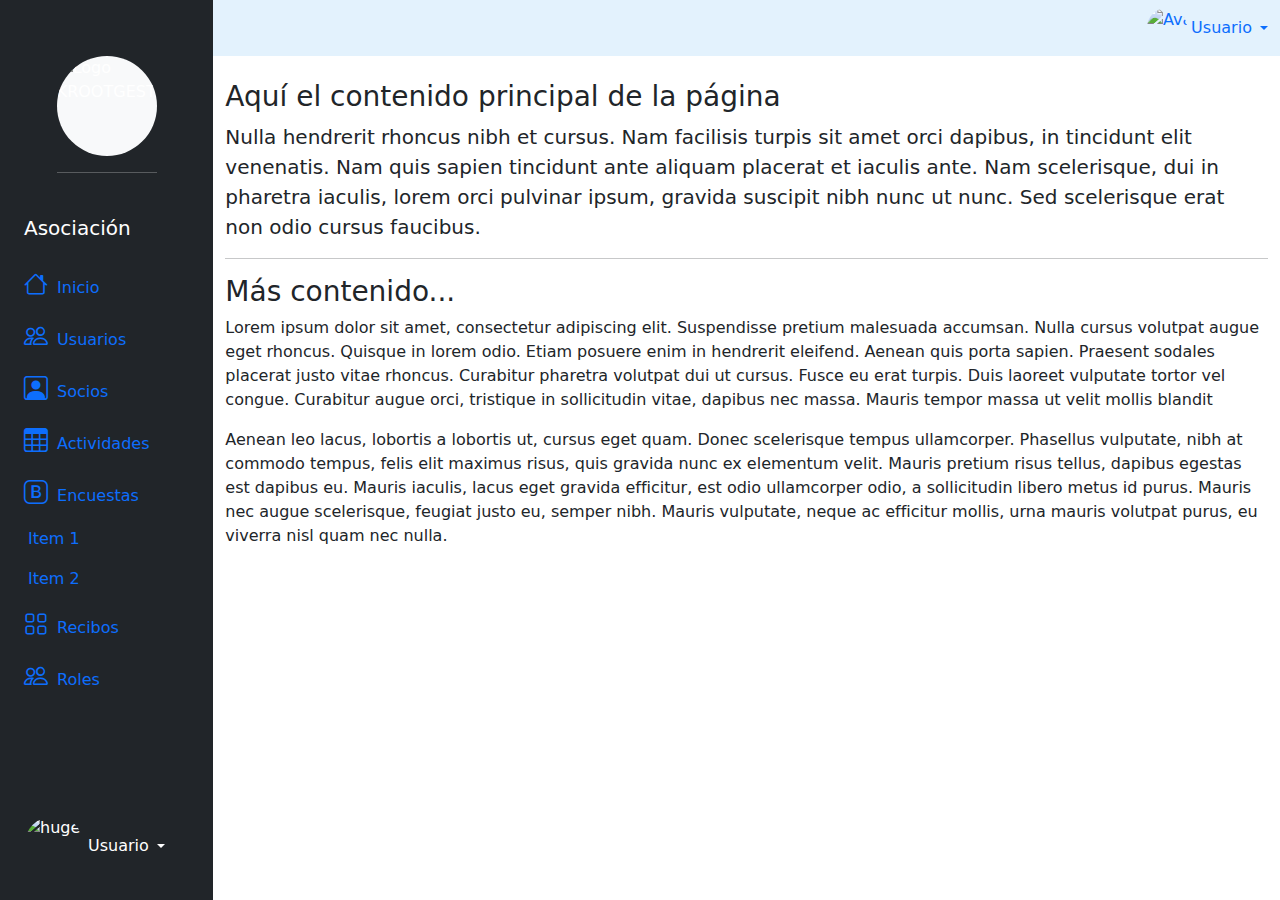
==== src/main/resources/templates/index.html @ a4708b6d "Inicio v1.0" ====
<!--/*  - 10/5/22 19:18 */-->
<!DOCTYPE html>
<html lang="es" xmlns:th="http://www.thymeleaf.org">
<head>
    <title>KRootGestion</title>
    <meta charset="UTF-8">
    <!-- Bootstrap 5 -->
    <link rel="stylesheet" href="https://cdn.jsdelivr.net/npm/bootstrap@5.1.3/dist/css/bootstrap.min.css"/>
    <link rel="stylesheet" href="https://cdn.jsdelivr.net/npm/bootstrap-icons@1.8.1/font/bootstrap-icons.css"/>
    <!-- Estilos css -->
    <link rel="stylesheet" th:href="@{/css/estilos.css}" />
</head>

<body>
<div class="container-fluid">
    <div class="row flex-nowrap">
        <!-- Sidebar -->
        <div class="col-auto col-md-3 col-xl-2 px-sm-2 px-0 bg-dark" id="sidebar-menu">

            <div class="d-flex flex-column align-items-center align-items-sm-start px-3 pt-2 text-white min-vh-100">
                <div class=" pb-4 mx-auto">
                    <a href="#" class="d-flex align-items-center text-white text-decoration-none mt-5">
                        <img th:src="@{/imagenes/KROOT-logo.png}"  alt="Logo KROOTGESTION" width="100" height="100" class="rounded-circle bg-light">
                    </a>
                    <hr />
                </div>

                <a href="/" class="d-flex align-items-center pb-3 mb-md-0 me-md-auto text-white text-decoration-none">
                    <span class="fs-5 d-none d-sm-inline">Asociación</span>
                </a>
                <ul class="nav nav-pills flex-column mb-sm-auto mb-0 align-items-center align-items-sm-start" id="menu">
                    <li class="nav-item">
                        <a href="#" class="nav-link align-middle px-0">
                            <i class="fs-4 bi-house"></i> <span class="ms-1 d-none d-sm-inline">Inicio</span>
                        </a>
                    </li>
                    <li>
                        <a href="#submenu1" data-bs-toggle="collapse" class="nav-link px-0 align-middle">
                            <i class="fs-4 bi-people"></i> <span class="ms-1 d-none d-sm-inline">Usuarios</span> </a>
                        <ul class="collapse nav flex-column ms-1" id="submenu1" data-bs-parent="#menu">
                            <li class="w-100">
                                <a href="/api/v2/usuarios" class="nav-link px-0" target="_blank"> <span class="d-none d-sm-inline">Todos</span></a>
                            </li>
                            <li>
                                <a href="#" class="nav-link px-0"> <span class="d-none d-sm-inline">Por email</span></a>
                            </li>
                        </ul>
                    </li>
                    <li>
                        <a href="#submenu2" data-bs-toggle="collapse" class="nav-link px-0 align-middle">
                            <i class="fs-4 bi-person-square"></i> <span class="ms-1 d-none d-sm-inline">Socios</span> </a>
                        <ul class="collapse nav flex-column ms-1" id="submenu2" data-bs-parent="#menu">
                            <li class="w-100">
                                <a href="/api/v2/socios" class="nav-link px-0" target="_blank"> <span class="d-none d-sm-inline">Todos</span></a>
                            </li>
                            <li>
                                <a href="#" class="nav-link px-0"> <span class="d-none d-sm-inline">Por email</span></a>
                            </li>
                        </ul>
                    </li>
                    <li>
                        <a href="#" class="nav-link px-0 align-middle">
                            <i class="fs-4 bi-table"></i> <span class="ms-1 d-none d-sm-inline">Actividades</span></a>
                    </li>
                    <li>
                        <a href="#submenu3" data-bs-toggle="collapse" class="nav-link px-0 align-middle ">
                            <i class="fs-4 bi-bootstrap"></i> <span class="ms-1 d-none d-sm-inline">Encuestas</span></a>
                        <ul class="collapse show nav flex-column ms-1" id="submenu3" data-bs-parent="#menu">
                            <li class="w-100">
                                <a href="#" class="nav-link px-0"> <span class="d-none d-sm-inline">Item</span> 1</a>
                            </li>
                            <li>
                                <a href="#" class="nav-link px-0"> <span class="d-none d-sm-inline">Item</span> 2</a>
                            </li>
                        </ul>
                    </li>
                    <li>
                        <a href="#submenu4" data-bs-toggle="collapse" class="nav-link px-0 align-middle">
                            <i class="fs-4 bi-grid"></i> <span class="ms-1 d-none d-sm-inline">Recibos</span> </a>
                        <ul class="collapse nav flex-column ms-1" id="submenu4" data-bs-parent="#menu">
                            <li class="w-100">
                                <a href="#" class="nav-link px-0"> <span class="d-none d-sm-inline">Item 1</span> 1</a>
                            </li>
                            <li>
                                <a href="#" class="nav-link px-0"> <span class="d-none d-sm-inline">Item 2</span> 2</a>
                            </li>
                            <li>
                                <a href="#" class="nav-link px-0"> <span class="d-none d-sm-inline">Item 3</span> 3</a>
                            </li>
                            <li>
                                <a href="#" class="nav-link px-0"> <span class="d-none d-sm-inline">Ite 3</span> 4</a>
                            </li>
                        </ul>
                    </li>
                    <li>
                        <a href="#" class="nav-link px-0 align-middle">
                            <i class="fs-4 bi-people"></i> <span class="ms-1 d-none d-sm-inline">Roles</span> </a>
                    </li>
                </ul>
                <hr>
                <div class="dropdown pb-4">
                    <a href="#" class="d-flex align-items-center text-white text-decoration-none dropdown-toggle" id="dropdownUser1" data-bs-toggle="dropdown" aria-expanded="false">
                        <img src="https://github.com/mdo.png" alt="hugenerd" width="60" height="60" class="rounded-circle">
                        <span class="d-none d-sm-inline mx-1">Usuario</span>
                    </a>
                    <ul class="dropdown-menu dropdown-menu-dark text-small shadow" aria-labelledby="dropdownUser1">
                        <li><a class="dropdown-item" href="#">Perfil</a></li>
                        <li><a class="dropdown-item" href="#">Opción 2</a></li>
                        <li>
                            <hr class="dropdown-divider">
                        </li>
                        <li><a class="dropdown-item" href="#">Logout</a></li>
                    </ul>
                </div>
            </div>
        </div>
        <!-- FIN Sidebar -->
        <!-- Contenido -->
        <div class="col d-flex flex-column h-100">
            <!-- Barra de navegación superior -->
            <nav class="row navbar navbar-light" style="background-color: #e3f2fd;">
                <div class="container-fluid">
                    <a class="navbar-brand"></a>
                        <div class="dropdown">
                            <a href="#" class="d-flex align-items-center text-decoration-none dropdown-toggle" id="dropdownUsuario" data-bs-toggle="dropdown" aria-expanded="false">
                                <img src="https://github.com/mdo.png" alt="Avatar usuario" width="40" height="40" class="rounded-circle">
                                <span th:text="${session.usuarioActivo.email}" class="d-none d-sm-inline mx-1">Usuario</span>
                            </a>
                            <ul class="dropdown-menu dropdown-menu-dark text-small shadow" aria-labelledby="dropdownUser1">
                                <li><a class="dropdown-item" href="#">Perfil</a></li>
                                <li><a class="dropdown-item" href="#">Id sesión: <span th:text="${#session.getId()}" ></span></a></li>
                                <li>
                                    <hr class="dropdown-divider">
                                </li>
                                <li><a class="dropdown-item" href="/usuarios/logout">Logout</a></li>
                            </ul>
                        </div>

                </div>
            </nav>
            <!-- Fin barra de navegación superior -->
            <main class="row">
                <div class="col pt-4">
                    <h3>Aquí el contenido principal de la página</h3>
                    <p class="lead">Nulla hendrerit rhoncus nibh et cursus. Nam facilisis turpis sit amet orci dapibus, in tincidunt elit venenatis. Nam quis sapien tincidunt ante aliquam placerat et iaculis ante. Nam scelerisque, dui in pharetra iaculis, lorem orci pulvinar ipsum, gravida suscipit nibh nunc ut nunc. Sed scelerisque erat non odio cursus faucibus. </p>
                    <hr />
                    <h3>Más contenido...</h3>
                    <p>Lorem ipsum dolor sit amet, consectetur adipiscing elit. Suspendisse pretium malesuada accumsan. Nulla cursus volutpat augue eget rhoncus. Quisque in lorem odio. Etiam posuere enim in hendrerit eleifend. Aenean quis porta sapien. Praesent sodales placerat justo vitae rhoncus. Curabitur pharetra volutpat dui ut cursus. Fusce eu erat turpis. Duis laoreet vulputate tortor vel congue. Curabitur augue orci, tristique in sollicitudin vitae, dapibus nec massa. Mauris tempor massa ut velit mollis blandit</p>
                    <p>Aenean leo lacus, lobortis a lobortis ut, cursus eget quam. Donec scelerisque tempus ullamcorper. Phasellus vulputate, nibh at commodo tempus, felis elit maximus risus, quis gravida nunc ex elementum velit. Mauris pretium risus tellus, dapibus egestas est dapibus eu. Mauris iaculis, lacus eget gravida efficitur, est odio ullamcorper odio, a sollicitudin libero metus id purus. Mauris nec augue scelerisque, feugiat justo eu, semper nibh. Mauris vulputate, neque ac efficitur mollis, urna mauris volutpat purus, eu viverra nisl quam nec nulla.</p>
               </div>
            </main>
            <!---- FOOTER ---->
            <footer th:replace="fragmentos/pie-pagina::pie-pagina"></footer>
            <!---- FIN FOOTER ---->

        </div>
        <!-- FIN Contenido -->
    </div>
</div>




<!-- Bootstrap 5 JS -->
<script src="https://cdn.jsdelivr.net/npm/bootstrap@5.1.3/dist/js/bootstrap.bundle.min.js"></script>
</body>
</html>
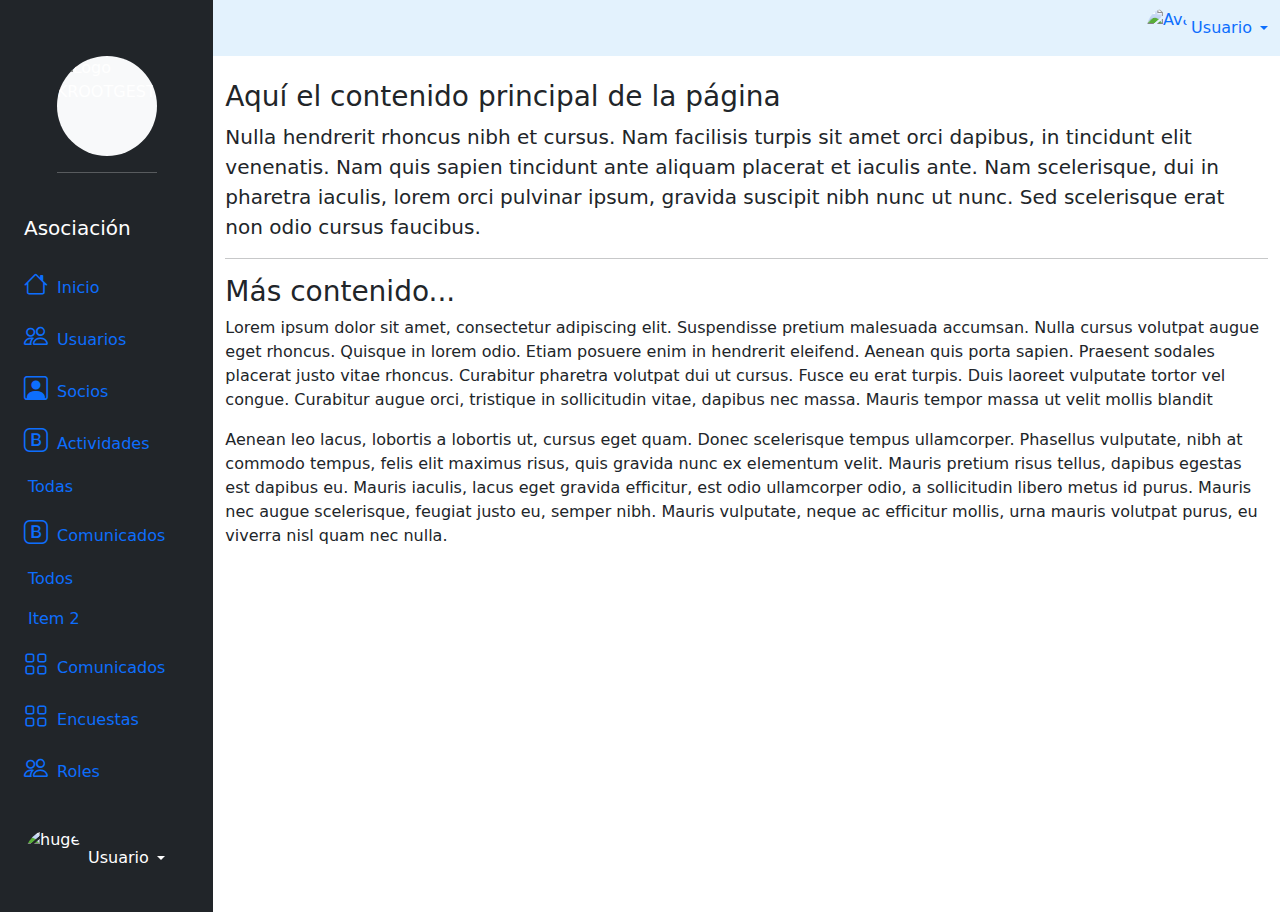
==== commit ae4d633d: "Añadidas Actividades, Comunicados, Encuestas, Socios (no estaba listo)" ====
--- a/src/main/resources/templates/index.html
+++ b/src/main/resources/templates/index.html
@@ -59,15 +59,20 @@
                         </ul>
                     </li>
                     <li>
-                        <a href="#" class="nav-link px-0 align-middle">
-                            <i class="fs-4 bi-table"></i> <span class="ms-1 d-none d-sm-inline">Actividades</span></a>
+                        <a href="#submenu3" data-bs-toggle="collapse" class="nav-link px-0 align-middle ">
+                            <i class="fs-4 bi-bootstrap"></i> <span class="ms-1 d-none d-sm-inline">Actividades</span></a>
+                        <ul class="collapse show nav flex-column ms-1" id="submenu3" data-bs-parent="#menu">
+                            <li class="w-100">
+                                <a href="/api/v2/actividades" class="nav-link px-0" target="_blank"> <span class="d-none d-sm-inline">Todas</span></a>
+                            </li>
+                        </ul>
                     </li>
                     <li>
-                        <a href="#submenu3" data-bs-toggle="collapse" class="nav-link px-0 align-middle ">
-                            <i class="fs-4 bi-bootstrap"></i> <span class="ms-1 d-none d-sm-inline">Encuestas</span></a>
-                        <ul class="collapse show nav flex-column ms-1" id="submenu3" data-bs-parent="#menu">
+                        <a href="#submenu33" data-bs-toggle="collapse" class="nav-link px-0 align-middle ">
+                            <i class="fs-4 bi-bootstrap"></i> <span class="ms-1 d-none d-sm-inline">Comunicados</span></a>
+                        <ul class="collapse show nav flex-column ms-1" id="submenu33" data-bs-parent="#menu">
                             <li class="w-100">
-                                <a href="#" class="nav-link px-0"> <span class="d-none d-sm-inline">Item</span> 1</a>
+                                <a href="/api/v2/comunicados" class="nav-link px-0"> <span class="d-none d-sm-inline">Todos</span></a>
                             </li>
                             <li>
                                 <a href="#" class="nav-link px-0"> <span class="d-none d-sm-inline">Item</span> 2</a>
@@ -76,19 +81,19 @@
                     </li>
                     <li>
                         <a href="#submenu4" data-bs-toggle="collapse" class="nav-link px-0 align-middle">
-                            <i class="fs-4 bi-grid"></i> <span class="ms-1 d-none d-sm-inline">Recibos</span> </a>
+                            <i class="fs-4 bi-grid"></i> <span class="ms-1 d-none d-sm-inline">Comunicados</span> </a>
                         <ul class="collapse nav flex-column ms-1" id="submenu4" data-bs-parent="#menu">
                             <li class="w-100">
-                                <a href="#" class="nav-link px-0"> <span class="d-none d-sm-inline">Item 1</span> 1</a>
+                                <a href="/api/v2/comunicados" class="nav-link px-0"> <span class="d-none d-sm-inline">Todos</span></a>
                             </li>
-                            <li>
-                                <a href="#" class="nav-link px-0"> <span class="d-none d-sm-inline">Item 2</span> 2</a>
-                            </li>
-                            <li>
-                                <a href="#" class="nav-link px-0"> <span class="d-none d-sm-inline">Item 3</span> 3</a>
-                            </li>
-                            <li>
-                                <a href="#" class="nav-link px-0"> <span class="d-none d-sm-inline">Ite 3</span> 4</a>
+                        </ul>
+                    </li>
+                    <li>
+                        <a href="#submenu5" data-bs-toggle="collapse" class="nav-link px-0 align-middle">
+                            <i class="fs-4 bi-grid"></i> <span class="ms-1 d-none d-sm-inline">Encuestas</span> </a>
+                        <ul class="collapse nav flex-column ms-1" id="submenu5" data-bs-parent="#menu">
+                            <li class="w-100">
+                                <a href="/api/v2/encuestas" class="nav-link px-0"> <span class="d-none d-sm-inline">Todas</span></a>
                             </li>
                         </ul>
                     </li>
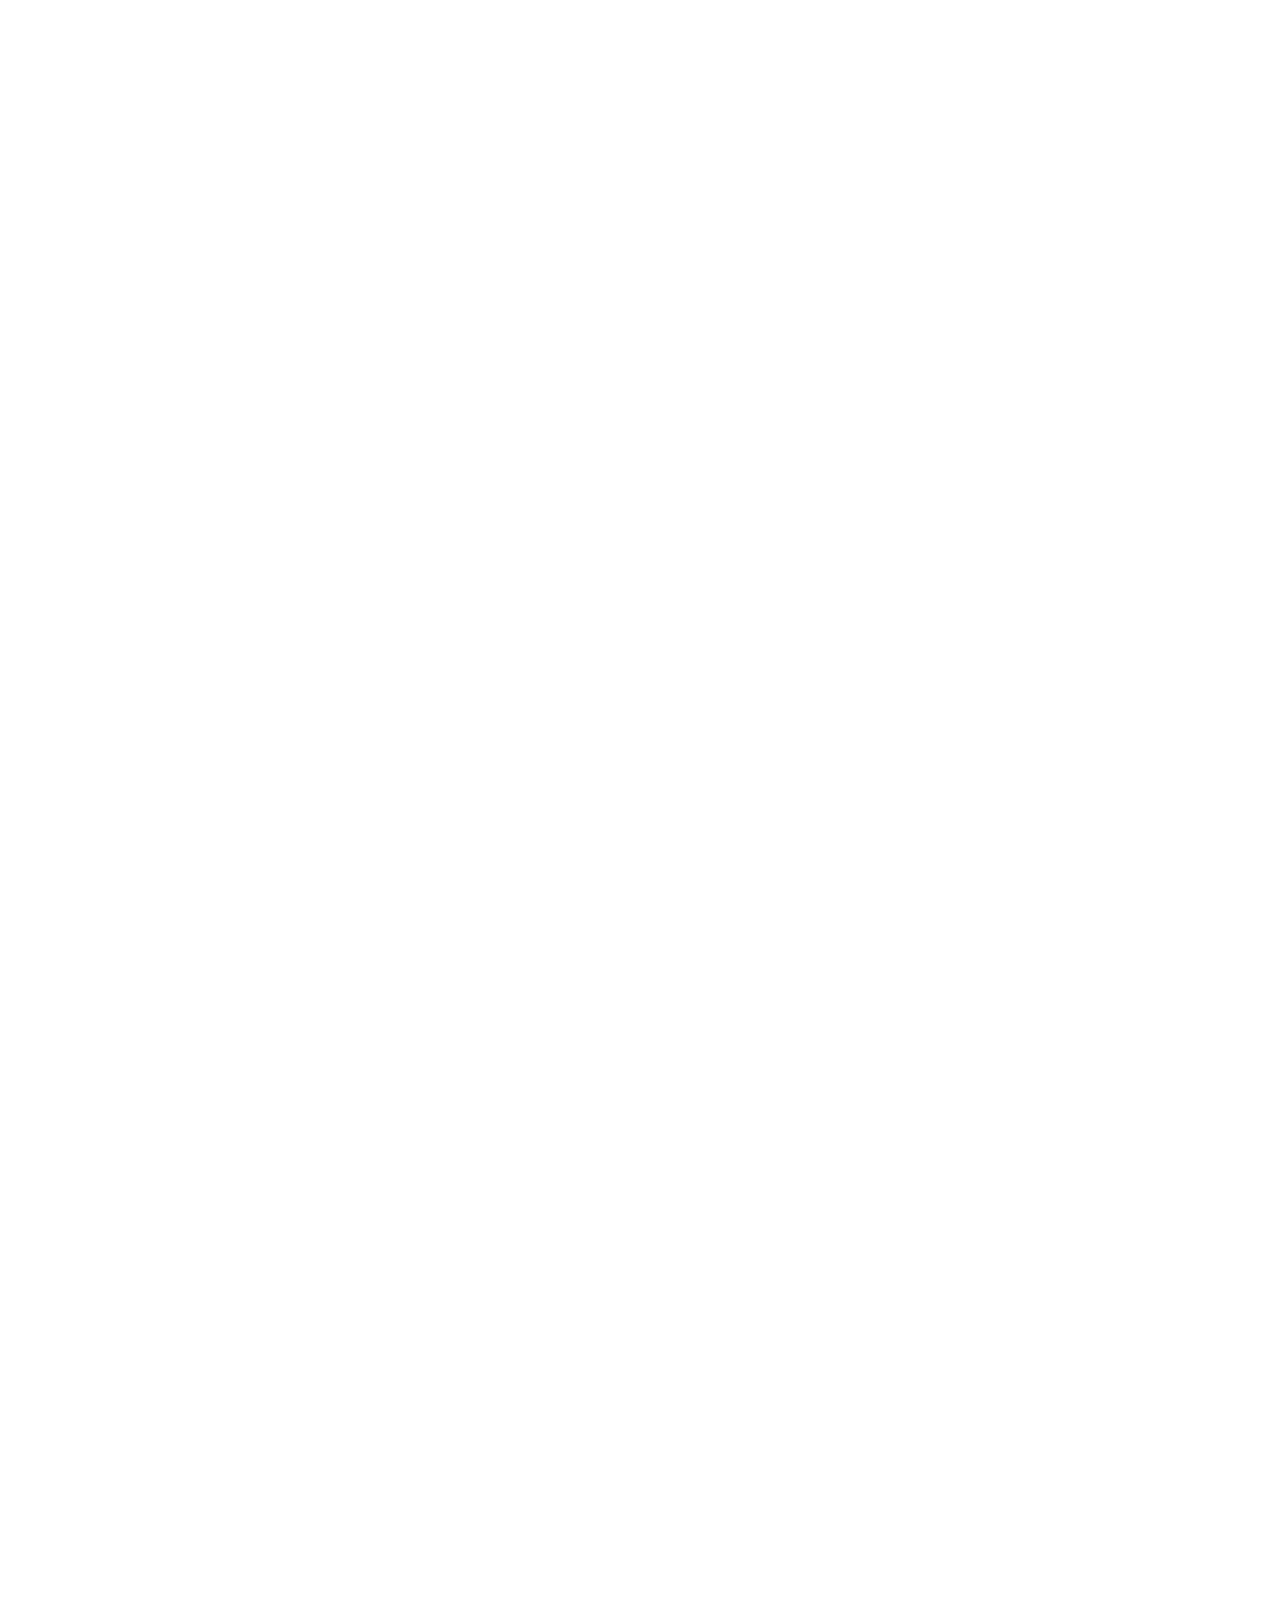
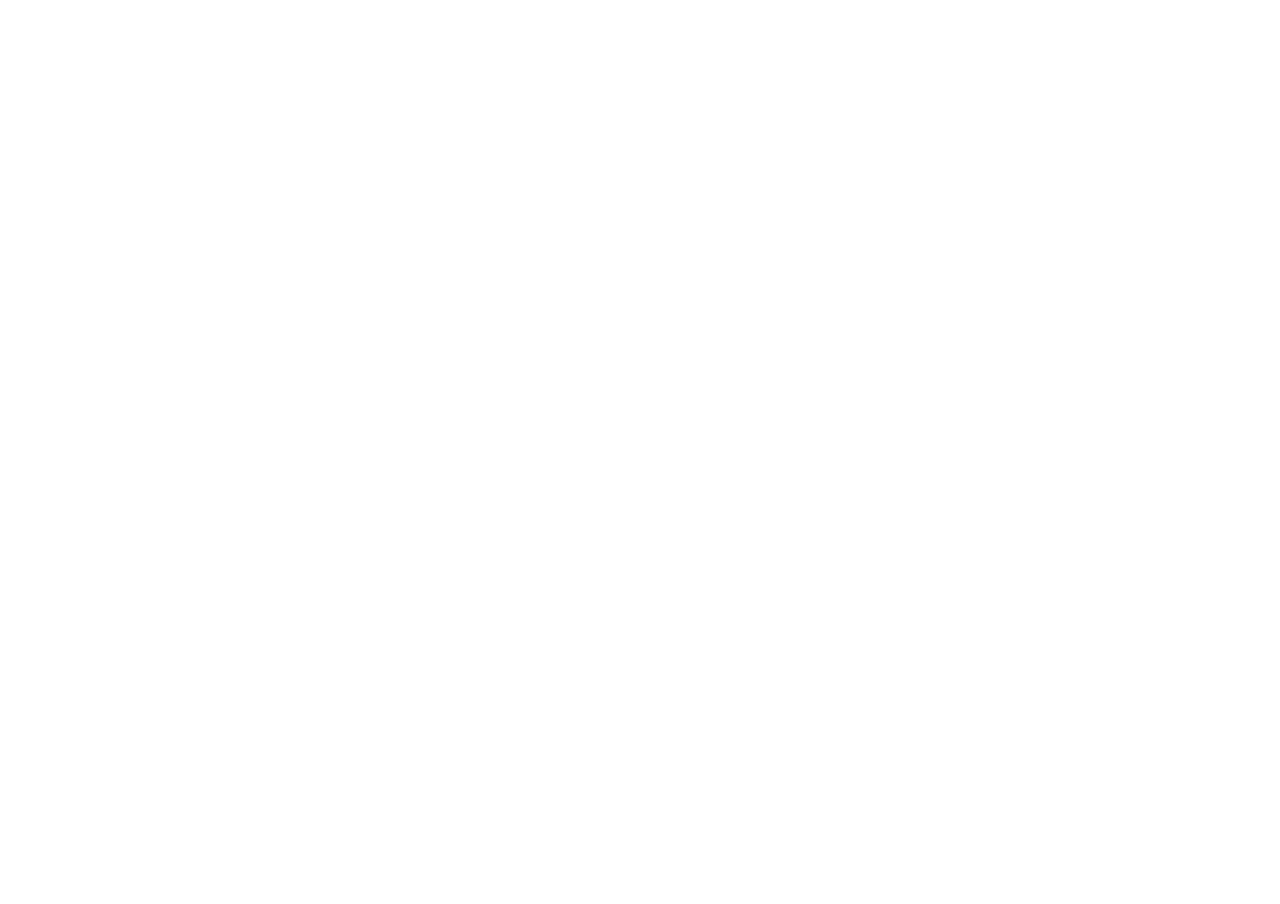
==== commit 1f0d662e: "Modificado texto" ====
--- a/src/main/resources/templates/index.html
+++ b/src/main/resources/templates/index.html
@@ -15,111 +15,9 @@
 <div class="container-fluid">
     <div class="row flex-nowrap">
         <!-- Sidebar -->
-        <div class="col-auto col-md-3 col-xl-2 px-sm-2 px-0 bg-dark" id="sidebar-menu">
+        <div th:replace="fragmentos/sidebar::sidebar"></div>
+        <!-- FIN Sidebar -->
 
-            <div class="d-flex flex-column align-items-center align-items-sm-start px-3 pt-2 text-white min-vh-100">
-                <div class=" pb-4 mx-auto">
-                    <a href="#" class="d-flex align-items-center text-white text-decoration-none mt-5">
-                        <img th:src="@{/imagenes/KROOT-logo.png}"  alt="Logo KROOTGESTION" width="100" height="100" class="rounded-circle bg-light">
-                    </a>
-                    <hr />
-                </div>
-
-                <a href="/" class="d-flex align-items-center pb-3 mb-md-0 me-md-auto text-white text-decoration-none">
-                    <span class="fs-5 d-none d-sm-inline">Asociación</span>
-                </a>
-                <ul class="nav nav-pills flex-column mb-sm-auto mb-0 align-items-center align-items-sm-start" id="menu">
-                    <li class="nav-item">
-                        <a href="#" class="nav-link align-middle px-0">
-                            <i class="fs-4 bi-house"></i> <span class="ms-1 d-none d-sm-inline">Inicio</span>
-                        </a>
-                    </li>
-                    <li>
-                        <a href="#submenu1" data-bs-toggle="collapse" class="nav-link px-0 align-middle">
-                            <i class="fs-4 bi-people"></i> <span class="ms-1 d-none d-sm-inline">Usuarios</span> </a>
-                        <ul class="collapse nav flex-column ms-1" id="submenu1" data-bs-parent="#menu">
-                            <li class="w-100">
-                                <a href="/api/v2/usuarios" class="nav-link px-0" target="_blank"> <span class="d-none d-sm-inline">Todos</span></a>
-                            </li>
-                            <li>
-                                <a href="#" class="nav-link px-0"> <span class="d-none d-sm-inline">Por email</span></a>
-                            </li>
-                        </ul>
-                    </li>
-                    <li>
-                        <a href="#submenu2" data-bs-toggle="collapse" class="nav-link px-0 align-middle">
-                            <i class="fs-4 bi-person-square"></i> <span class="ms-1 d-none d-sm-inline">Socios</span> </a>
-                        <ul class="collapse nav flex-column ms-1" id="submenu2" data-bs-parent="#menu">
-                            <li class="w-100">
-                                <a href="/api/v2/socios" class="nav-link px-0" target="_blank"> <span class="d-none d-sm-inline">Todos</span></a>
-                            </li>
-                            <li>
-                                <a href="#" class="nav-link px-0"> <span class="d-none d-sm-inline">Por email</span></a>
-                            </li>
-                        </ul>
-                    </li>
-                    <li>
-                        <a href="#submenu3" data-bs-toggle="collapse" class="nav-link px-0 align-middle ">
-                            <i class="fs-4 bi-bootstrap"></i> <span class="ms-1 d-none d-sm-inline">Actividades</span></a>
-                        <ul class="collapse show nav flex-column ms-1" id="submenu3" data-bs-parent="#menu">
-                            <li class="w-100">
-                                <a href="/api/v2/actividades" class="nav-link px-0" target="_blank"> <span class="d-none d-sm-inline">Todas</span></a>
-                            </li>
-                        </ul>
-                    </li>
-                    <li>
-                        <a href="#submenu33" data-bs-toggle="collapse" class="nav-link px-0 align-middle ">
-                            <i class="fs-4 bi-bootstrap"></i> <span class="ms-1 d-none d-sm-inline">Comunicados</span></a>
-                        <ul class="collapse show nav flex-column ms-1" id="submenu33" data-bs-parent="#menu">
-                            <li class="w-100">
-                                <a href="/api/v2/comunicados" class="nav-link px-0"> <span class="d-none d-sm-inline">Todos</span></a>
-                            </li>
-                            <li>
-                                <a href="#" class="nav-link px-0"> <span class="d-none d-sm-inline">Item</span> 2</a>
-                            </li>
-                        </ul>
-                    </li>
-                    <li>
-                        <a href="#submenu4" data-bs-toggle="collapse" class="nav-link px-0 align-middle">
-                            <i class="fs-4 bi-grid"></i> <span class="ms-1 d-none d-sm-inline">Comunicados</span> </a>
-                        <ul class="collapse nav flex-column ms-1" id="submenu4" data-bs-parent="#menu">
-                            <li class="w-100">
-                                <a href="/api/v2/comunicados" class="nav-link px-0"> <span class="d-none d-sm-inline">Todos</span></a>
-                            </li>
-                        </ul>
-                    </li>
-                    <li>
-                        <a href="#submenu5" data-bs-toggle="collapse" class="nav-link px-0 align-middle">
-                            <i class="fs-4 bi-grid"></i> <span class="ms-1 d-none d-sm-inline">Encuestas</span> </a>
-                        <ul class="collapse nav flex-column ms-1" id="submenu5" data-bs-parent="#menu">
-                            <li class="w-100">
-                                <a href="/api/v2/encuestas" class="nav-link px-0"> <span class="d-none d-sm-inline">Todas</span></a>
-                            </li>
-                        </ul>
-                    </li>
-                    <li>
-                        <a href="#" class="nav-link px-0 align-middle">
-                            <i class="fs-4 bi-people"></i> <span class="ms-1 d-none d-sm-inline">Roles</span> </a>
-                    </li>
-                </ul>
-                <hr>
-                <div class="dropdown pb-4">
-                    <a href="#" class="d-flex align-items-center text-white text-decoration-none dropdown-toggle" id="dropdownUser1" data-bs-toggle="dropdown" aria-expanded="false">
-                        <img src="https://github.com/mdo.png" alt="hugenerd" width="60" height="60" class="rounded-circle">
-                        <span class="d-none d-sm-inline mx-1">Usuario</span>
-                    </a>
-                    <ul class="dropdown-menu dropdown-menu-dark text-small shadow" aria-labelledby="dropdownUser1">
-                        <li><a class="dropdown-item" href="#">Perfil</a></li>
-                        <li><a class="dropdown-item" href="#">Opción 2</a></li>
-                        <li>
-                            <hr class="dropdown-divider">
-                        </li>
-                        <li><a class="dropdown-item" href="#">Logout</a></li>
-                    </ul>
-                </div>
-            </div>
-        </div>
-        <!-- FIN Sidebar -->
         <!-- Contenido -->
         <div class="col d-flex flex-column h-100">
             <!-- Barra de navegación superior -->
@@ -144,16 +42,30 @@
                 </div>
             </nav>
             <!-- Fin barra de navegación superior -->
+
+            <!-- Contenido de la página -->
             <main class="row">
                 <div class="col pt-4">
-                    <h3>Aquí el contenido principal de la página</h3>
-                    <p class="lead">Nulla hendrerit rhoncus nibh et cursus. Nam facilisis turpis sit amet orci dapibus, in tincidunt elit venenatis. Nam quis sapien tincidunt ante aliquam placerat et iaculis ante. Nam scelerisque, dui in pharetra iaculis, lorem orci pulvinar ipsum, gravida suscipit nibh nunc ut nunc. Sed scelerisque erat non odio cursus faucibus. </p>
+                    <h3>Bienvenido a la página principal del mejor software de gestión de socios</h3>
+                    <p class="lead">Ponte cómodo y empecemos a disfrutar de esta experiencia juntos. A tu izquierda encontraras las secciones de las que dispones para poder gestionar todos tus socios. Son menus desplegables sencillos y concisos aun asi, vamos a detallar cada uno de ellos. Let´s go <i class="bi bi-emoji-smile"></i></p>
                     <hr />
-                    <h3>Más contenido...</h3>
-                    <p>Lorem ipsum dolor sit amet, consectetur adipiscing elit. Suspendisse pretium malesuada accumsan. Nulla cursus volutpat augue eget rhoncus. Quisque in lorem odio. Etiam posuere enim in hendrerit eleifend. Aenean quis porta sapien. Praesent sodales placerat justo vitae rhoncus. Curabitur pharetra volutpat dui ut cursus. Fusce eu erat turpis. Duis laoreet vulputate tortor vel congue. Curabitur augue orci, tristique in sollicitudin vitae, dapibus nec massa. Mauris tempor massa ut velit mollis blandit</p>
-                    <p>Aenean leo lacus, lobortis a lobortis ut, cursus eget quam. Donec scelerisque tempus ullamcorper. Phasellus vulputate, nibh at commodo tempus, felis elit maximus risus, quis gravida nunc ex elementum velit. Mauris pretium risus tellus, dapibus egestas est dapibus eu. Mauris iaculis, lacus eget gravida efficitur, est odio ullamcorper odio, a sollicitudin libero metus id purus. Mauris nec augue scelerisque, feugiat justo eu, semper nibh. Mauris vulputate, neque ac efficitur mollis, urna mauris volutpat purus, eu viverra nisl quam nec nulla.</p>
-               </div>
+                    <h5>Inicio</h5>
+                    <p>Estes donde estes de esta fantástica aplicación, si quieres volver a Inicio solo tienes que pinchar en esta opción</p>
+                    <h5>Actividades</h5>
+                    <p>En esta opción podrás ver todas las Actividades que estén en la base de datos, puedes consultar la lista de actividades dadas de alta </p>
+                    <h5>Comunicados</h5>
+                    <p>En esta opción podrás ver todos los Comunicados que estén en la base de datos </p>
+                    <h5>Encuestas</h5>
+                    <p>En esta opción podrás ver todas las Encuestas que estén en la base de datos</p>
+                    <h5>Socios</h5>
+                    <p>En esta opción podrás ver todos los Socios que estén en la base de datos, puedes consultar los socios por su última fecha de acceso</p>
+                    <h5>Usuarios</h5>
+                    <p>En esta opción podrás ver todos los Usuarios que estén en la base de datos, puedes consultar los socios por email</p>
+                    <h5>Roles modificados</h5>
+                    <p>En esta opción podrás ver todos los Roles modificados que estén en la base de datos</p>
+                </div>
             </main>
+            <!-- Fin contenido de la página -->
             <!---- FOOTER ---->
             <footer th:replace="fragmentos/pie-pagina::pie-pagina"></footer>
             <!---- FIN FOOTER ---->
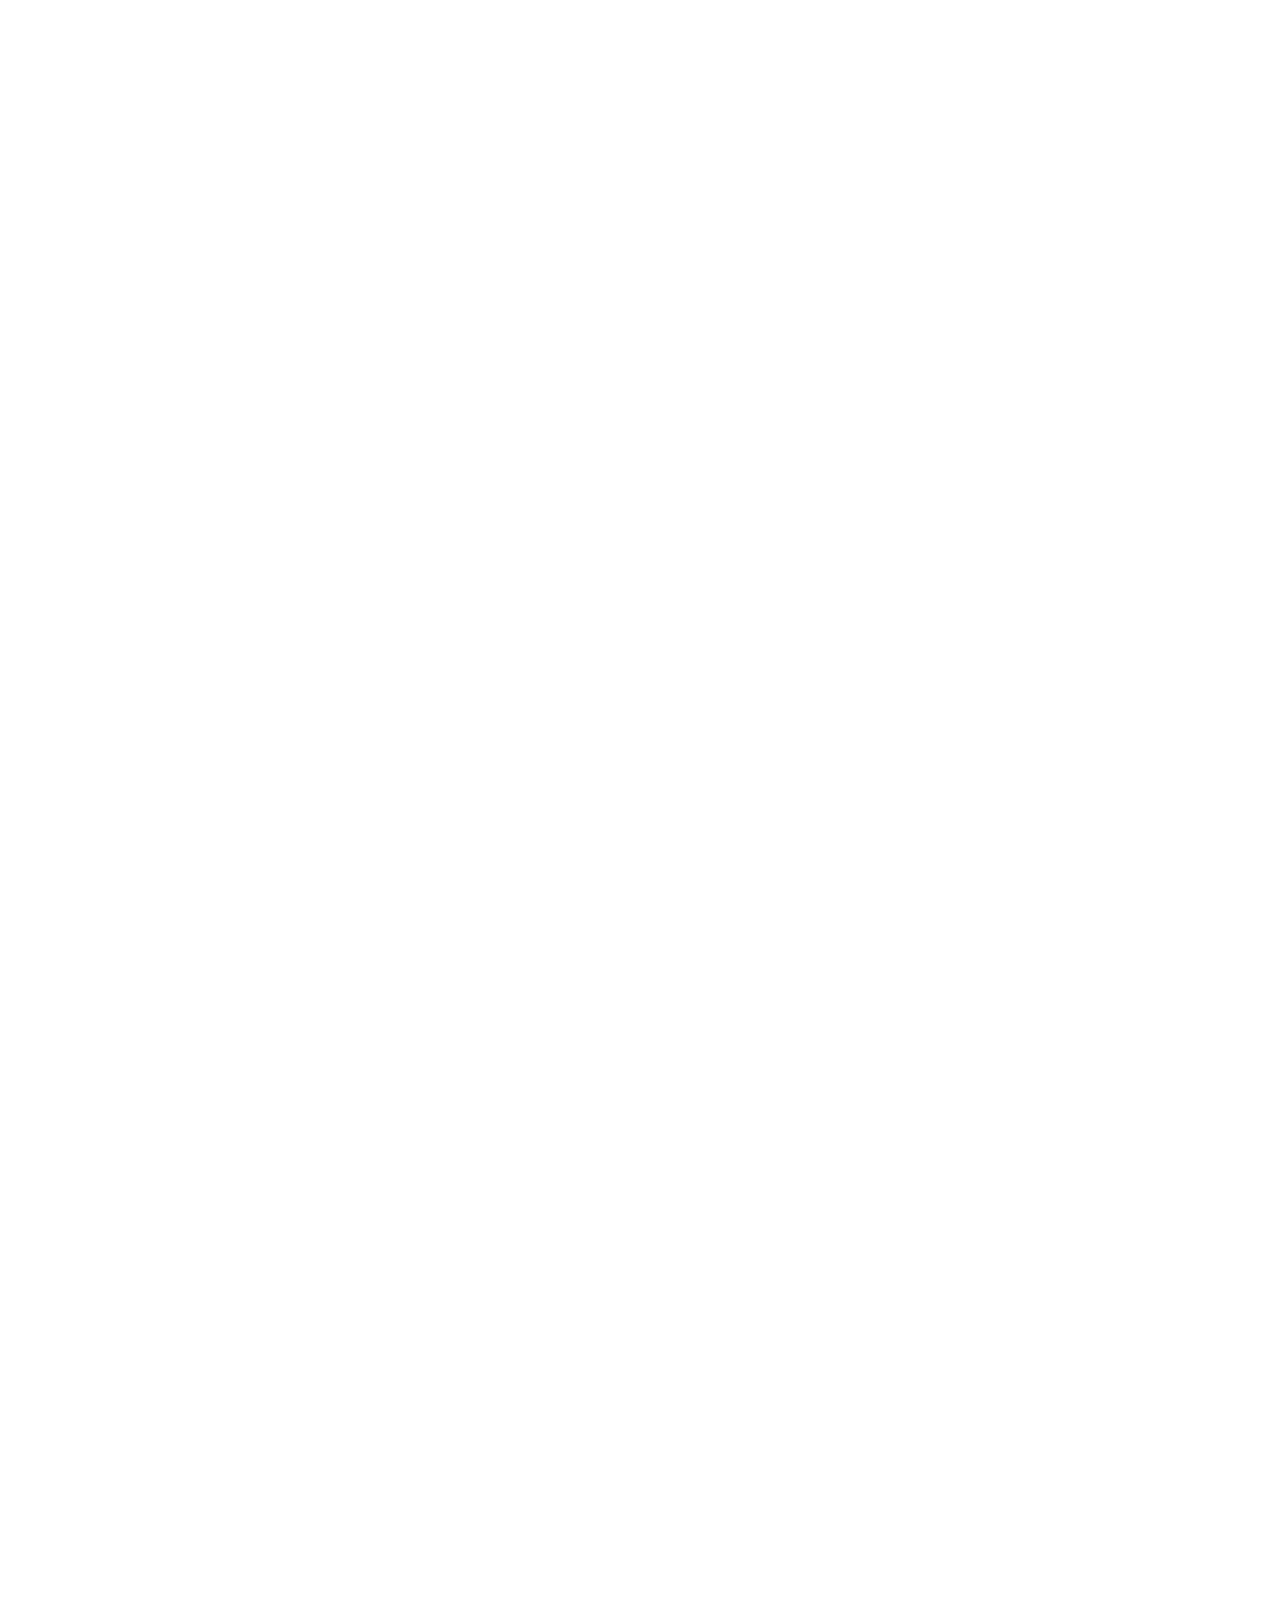
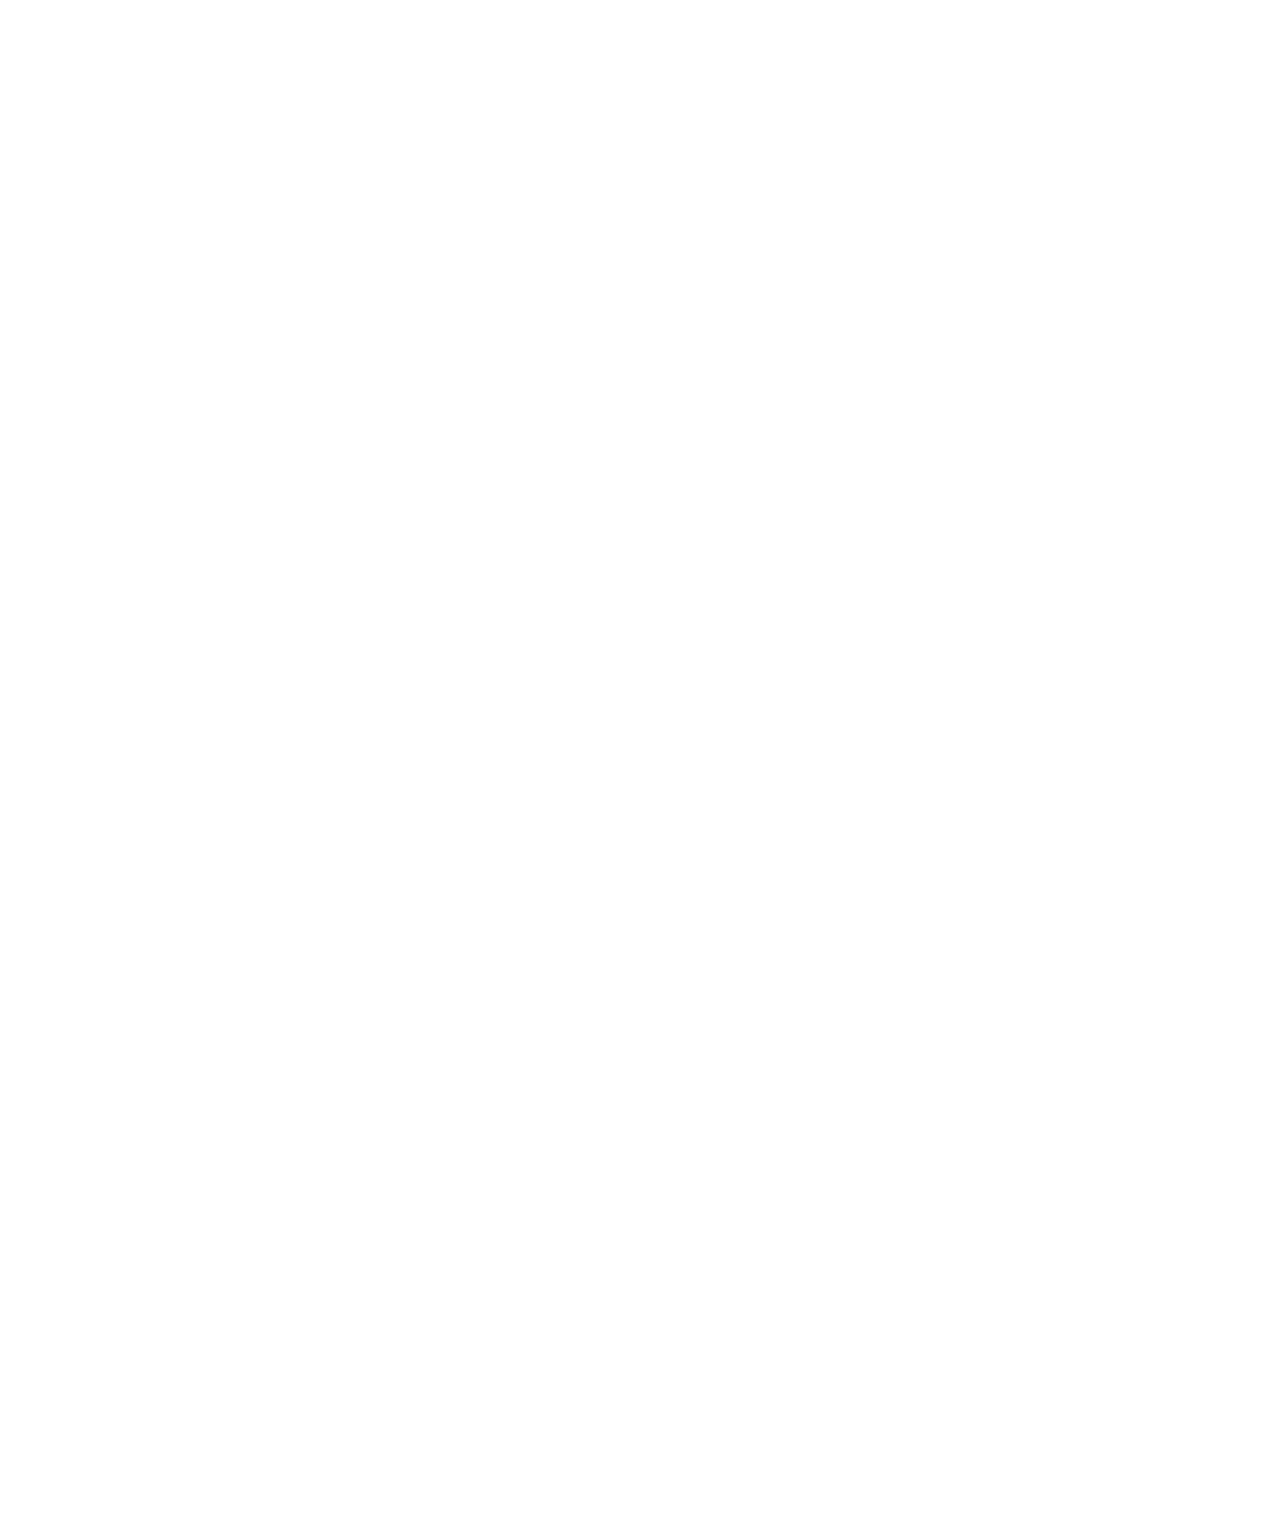
==== commit d52faf77: "Modificado texto v0.0.7 con licencia para editar" ====
--- a/src/main/resources/templates/index.html
+++ b/src/main/resources/templates/index.html
@@ -47,22 +47,23 @@
             <main class="row">
                 <div class="col pt-4">
                     <h3>Bienvenido a la página principal del mejor software de gestión de socios</h3>
-                    <p class="lead">Ponte cómodo y empecemos a disfrutar de esta experiencia juntos. A tu izquierda encontraras las secciones de las que dispones para poder gestionar todos tus socios. Son menus desplegables sencillos y concisos aun asi, vamos a detallar cada uno de ellos. Let´s go <i class="bi bi-emoji-smile"></i></p>
+                    <p class="lead">Ponte cómodo y empecemos a disfrutar de esta experiencia juntos. A tu izquierda encontrarás las secciones de las que dispones para poder gestionar todos tus socios. Son menus desplegables sencillos y concisos aun asi, vamos a detallar cada uno de ellos. Let´s go <i class="bi bi-emoji-smile"></i></p>
                     <hr />
                     <h5>Inicio</h5>
-                    <p>Estes donde estes de esta fantástica aplicación, si quieres volver a Inicio solo tienes que pinchar en esta opción</p>
+                    <p>Estes donde estes en esta fantástica aplicación, si quieres volver a Inicio solo tienes que pinchar en esta opción.  <i class="bi bi-house-heart"></i></p>
                     <h5>Actividades</h5>
-                    <p>En esta opción podrás ver todas las Actividades que estén en la base de datos, puedes consultar la lista de actividades dadas de alta </p>
+                    <p>Con esta increíble opción podrás listar todas las Actividades que estén en la base de datos, también puedes consultarlas por Id, agregar nuevas, borrarlas por Id, dar de altas nuevas o modificar las existentes por Id. <i class="bi bi-card-checklist"></i></p>
+                    <h5>Tipos Actividad</h5>
+                    <p>No podemos olvidarnos de los tipos de Actividad. Aquí podremos consultar todos los tipos de actividades que hay en la base de datos, también puedes consultarlas por Id, agregar nuevas, borrarlas por Id o dar de altas nuevas o modificar las existentes por Id. All right! <i class="bi bi-emoji-heart-eyes"></i></p>
                     <h5>Comunicados</h5>
-                    <p>En esta opción podrás ver todos los Comunicados que estén en la base de datos </p>
+                    <p>Nunca dejes este apartado de lado. Es muy importante tener al dia los comunicados. Aquí podrás ver todos los comunicados y filtrarlos. Easy peasy, lemon squezzy. <i class="bi bi-emoji-sunglasses"></i></p>
                     <h5>Encuestas</h5>
-                    <p>En esta opción podrás ver todas las Encuestas que estén en la base de datos</p>
+                    <p>¿Quien quiere un poco de feedback? Con esta opción puedes ver todas las encuestas que hay en la base de datos. <i class="bi bi-clipboard-heart"></i></p>
                     <h5>Socios</h5>
-                    <p>En esta opción podrás ver todos los Socios que estén en la base de datos, puedes consultar los socios por su última fecha de acceso</p>
+                    <p>¿Que seria de nosotros sin esta opción? Poder controlar todos los usuarios que tenemos e incluso poder filtrarlos por campos (ya quisiera Sauron esta opción). <i class="bi bi-people"></i> </p>
                     <h5>Usuarios</h5>
-                    <p>En esta opción podrás ver todos los Usuarios que estén en la base de datos, puedes consultar los socios por email</p>
-                    <h5>Roles modificados</h5>
-                    <p>En esta opción podrás ver todos los Roles modificados que estén en la base de datos</p>
+                    <p>¿Quieres saber cuantos usuarios tienes? Aquí puedes tener al dia la lista de usuarios y poder tenerlo todo organizado. Sin usuarios no somos nada. <i class="bi bi-person-hearts"></i></p>
+
                 </div>
             </main>
             <!-- Fin contenido de la página -->
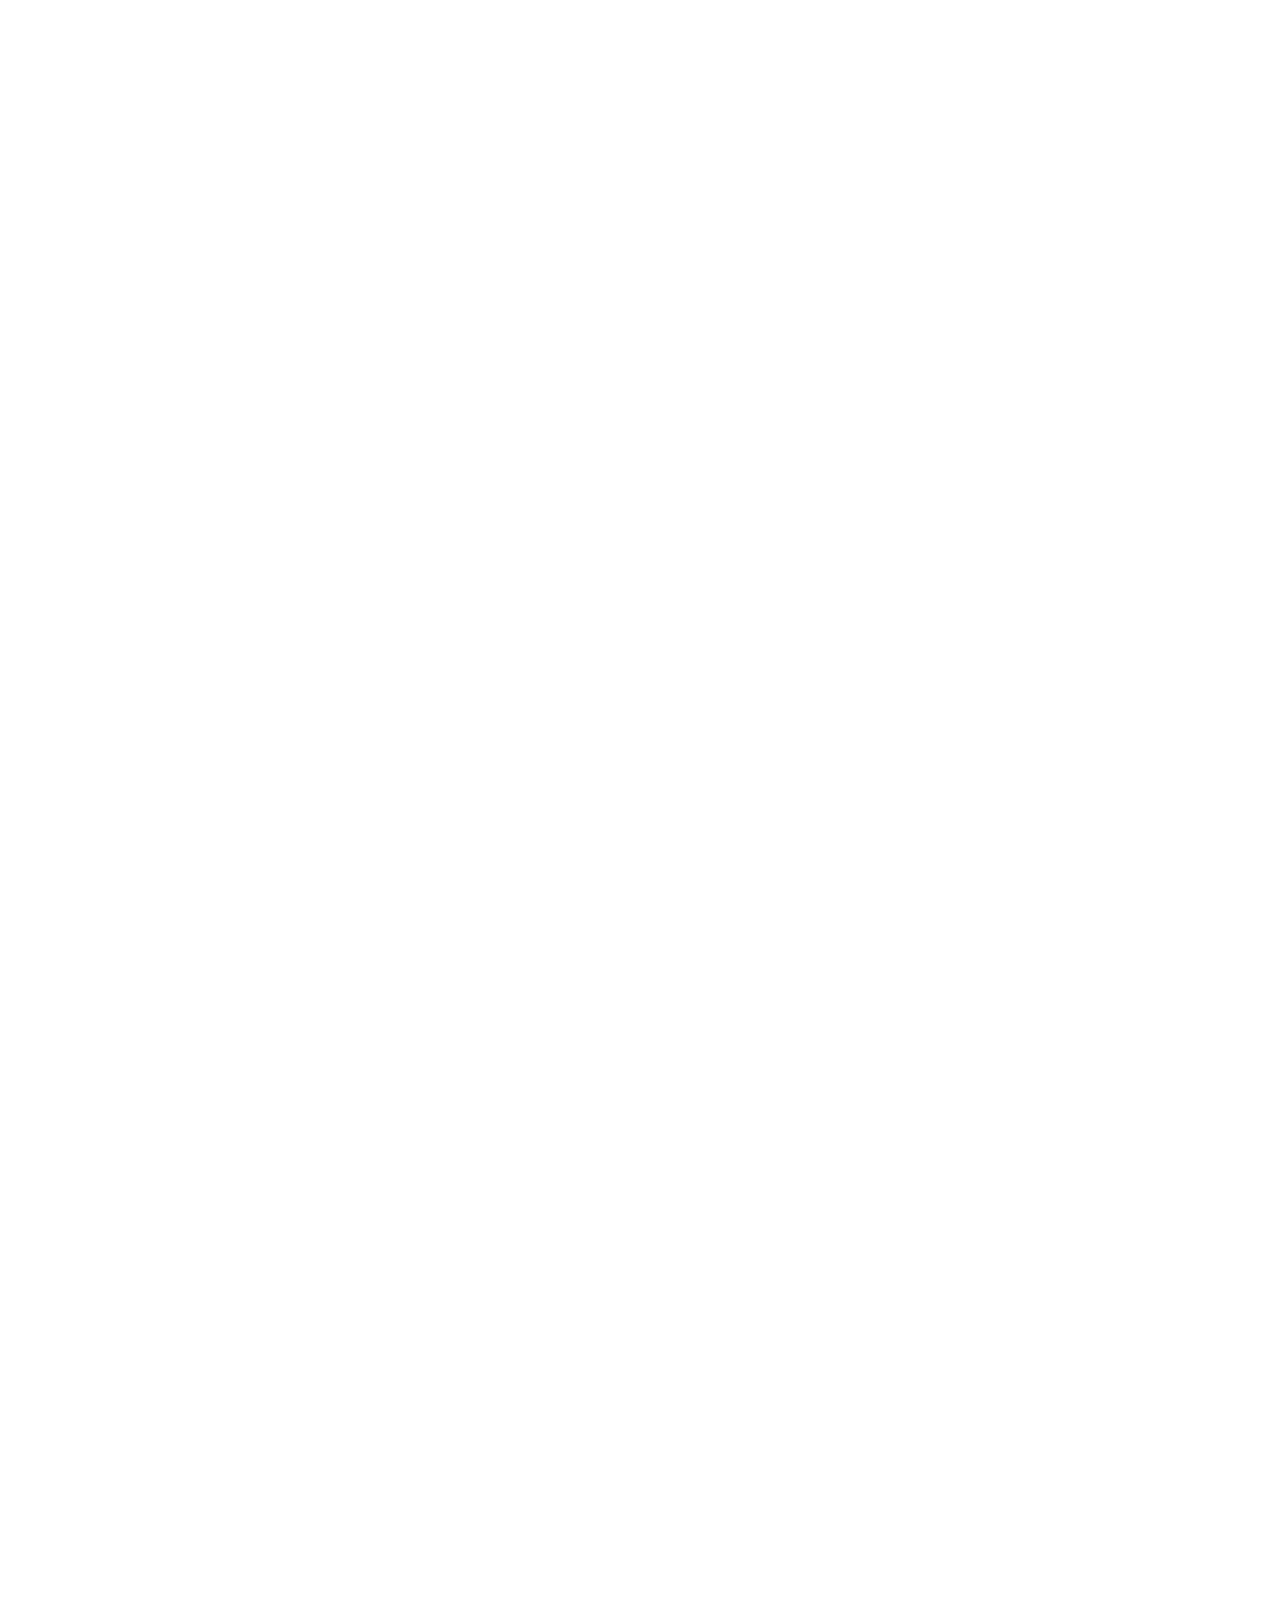
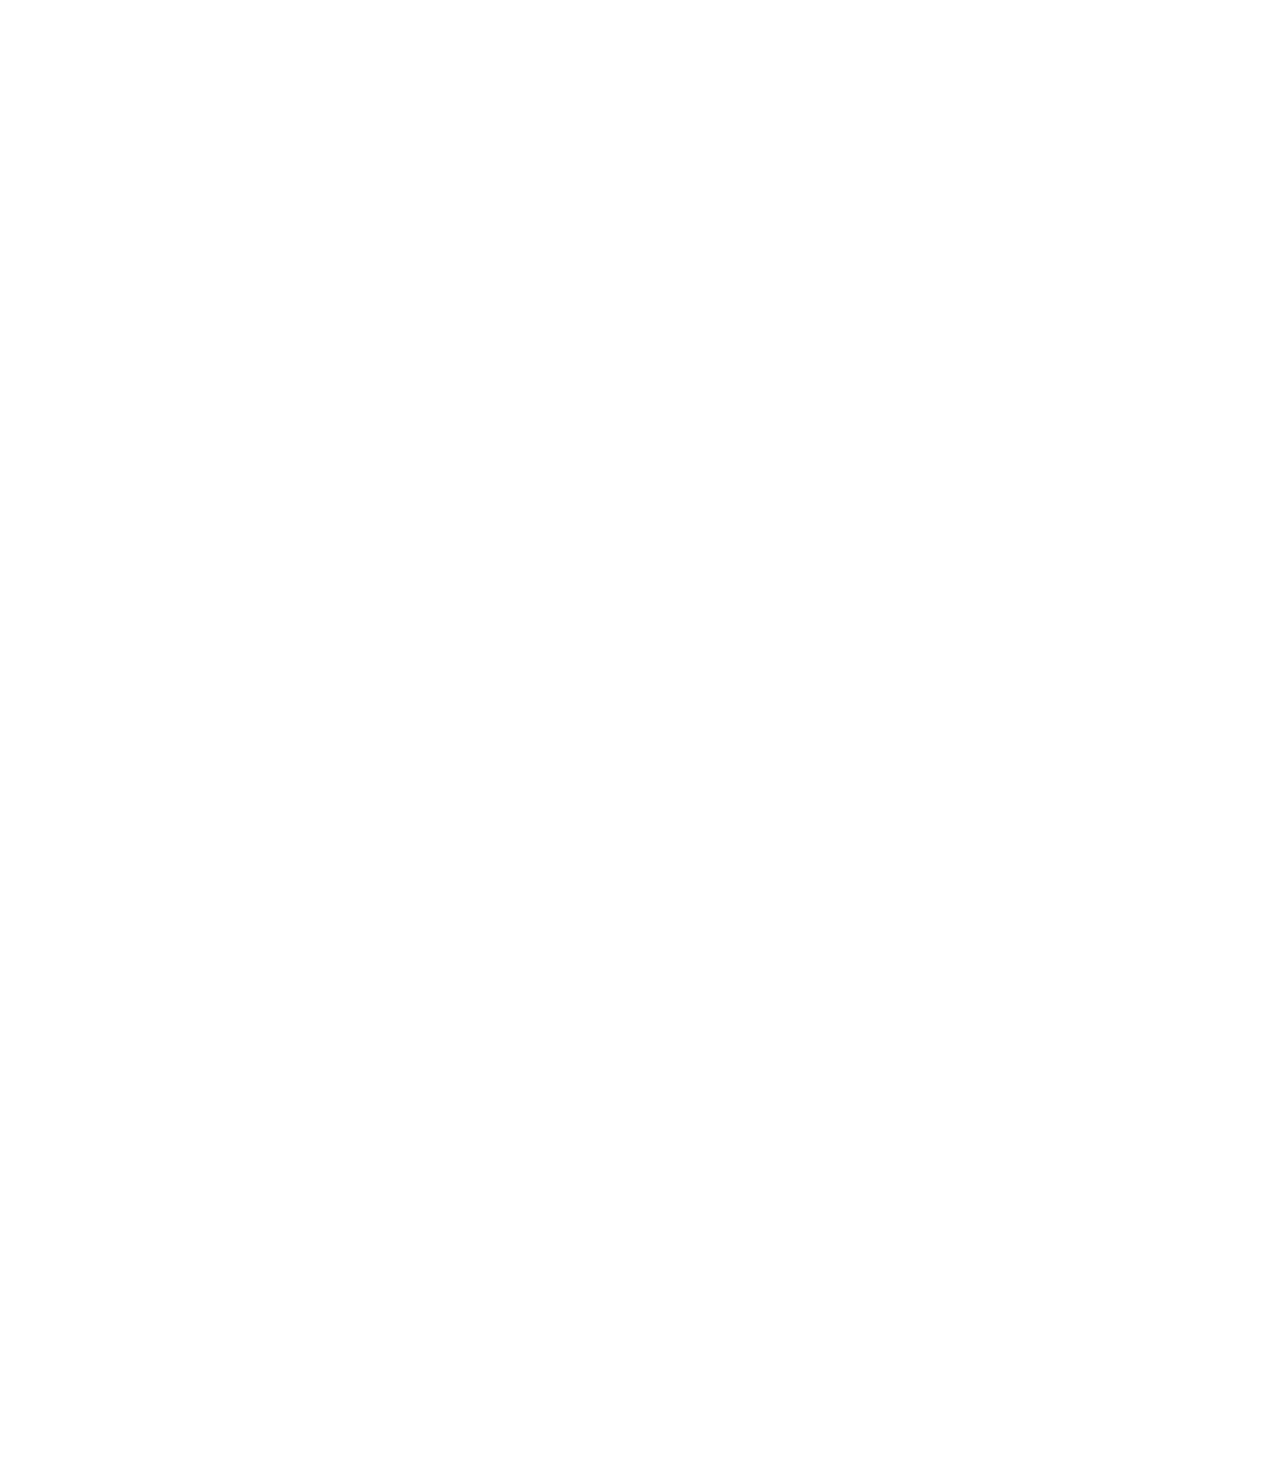
==== commit ba4a4928: "Desplegable usuario, fecha último acceso, enlaces y fragmento navegación superior" ====
--- a/src/main/resources/templates/index.html
+++ b/src/main/resources/templates/index.html
@@ -21,26 +21,7 @@
         <!-- Contenido -->
         <div class="col d-flex flex-column h-100">
             <!-- Barra de navegación superior -->
-            <nav class="row navbar navbar-light" style="background-color: #e3f2fd;">
-                <div class="container-fluid">
-                    <a class="navbar-brand"></a>
-                        <div class="dropdown">
-                            <a href="#" class="d-flex align-items-center text-decoration-none dropdown-toggle" id="dropdownUsuario" data-bs-toggle="dropdown" aria-expanded="false">
-                                <img src="https://github.com/mdo.png" alt="Avatar usuario" width="40" height="40" class="rounded-circle">
-                                <span th:text="${session.usuarioActivo.email}" class="d-none d-sm-inline mx-1">Usuario</span>
-                            </a>
-                            <ul class="dropdown-menu dropdown-menu-dark text-small shadow" aria-labelledby="dropdownUser1">
-                                <li><a class="dropdown-item" href="#">Perfil</a></li>
-                                <li><a class="dropdown-item" href="#">Id sesión: <span th:text="${#session.getId()}" ></span></a></li>
-                                <li>
-                                    <hr class="dropdown-divider">
-                                </li>
-                                <li><a class="dropdown-item" href="/usuarios/logout">Logout</a></li>
-                            </ul>
-                        </div>
-
-                </div>
-            </nav>
+            <nav th:replace="fragmentos/navegacion-superior::navegacion-superior"></nav>
             <!-- Fin barra de navegación superior -->
 
             <!-- Contenido de la página -->
